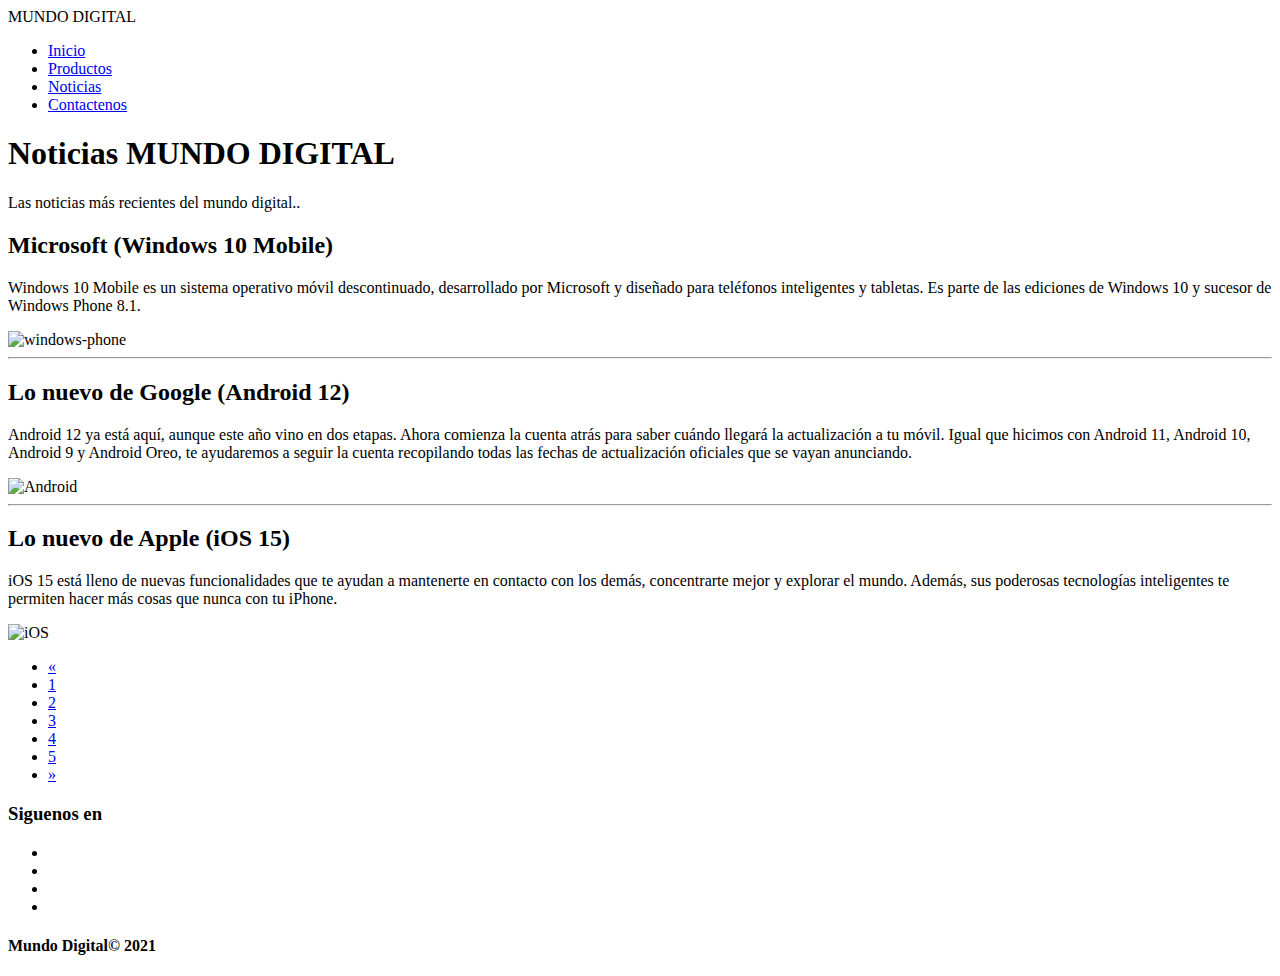
==== news.html @ 1e160923 "Add files via upload" ====
<!DOCTYPE html>
<html lang="es">
<head>
	<meta charset="UTF-8">
	<meta name="viewport" content="width=device-width, initial-scale=1">
	<title>Noticias</title>
	<link rel="stylesheet" href="css/normalize.css">
	<link rel="stylesheet" href="css/bootstrap.min.css">
	<link rel="stylesheet" href="css/font-awesome.min.css">
	<link rel="stylesheet" href="css/style.css">
	<link rel="Shortcut Icon" type="image/x-icon" href="assets/icons/shortcut-icon.png" />
	<link href='http://fonts.googleapis.com/css?family=Lobster' rel='stylesheet' type='text/css'>
	<script src="//ajax.googleapis.com/ajax/libs/jquery/1.11.2/jquery.min.js"></script>
	<script>window.jQuery || document.write('<script src="js/jquery-1.11.2.min.js"><\/script>')</script>
	<script src="js/modernizr.js"></script>
	<script src="js/main.js"></script>
	<script src="js/bootstrap.min.js"></script>
</head>
<body>
    <div class="page-container">
        <nav class="full-reset nav-phonestore">
           <div class="logo tittles-pages">
                MUNDO DIGITAL
           </div>
            <ul class="list-unstyled full-reset navigation-list">
                <li><a href="index.html">Inicio</a></li>
                <li><a href="product.html">Productos</a></li>
                <li><a href="news.html">Noticias</a></li>
                <li><a href="contact.html">Contactenos</a></li>
            </ul>
            <i class="fa fa-bars visible-xs btn-mobile"></i>
        </nav>
        <div class="content-page cover-background font-content-news">
            <div class="jumbotron">
              <h1 class="tittles-pages">Noticias MUNDO DIGITAL</h1>
              <p>Las noticias más recientes del mundo digital..
              </p>
            </div>
            <section class="all-news-contents section">
                <div class="container">
                    <div class="row">
                        <div class="col-xs-12 col-sm-8 col-sm-push-4">
                            <h2 class="tittles-pages text-center">Microsoft (Windows 10 Mobile)</h2>
                            <p class="lead">Windows 10 Mobile es un sistema operativo móvil descontinuado, desarrollado por Microsoft y diseñado para teléfonos inteligentes y tabletas. Es parte de las ediciones de Windows 10 y sucesor de Windows Phone 8.1.
                            </p>
                        </div>
                        <div class="col-xs-12 col-sm-4 col-sm-pull-8">
                            <img src="assets/img/news-windows-phone.jpg" alt="windows-phone" class="img-responsive img-rounded center-box-content">
                        </div>
                    </div>
                    <hr>
                    <div class="row">
                        <div class="col-xs-12 col-sm-8">
                            <h2 class="tittles-pages text-center">Lo nuevo de Google (Android 12)</h2>
                            <p class="lead">Android 12 ya está aquí, aunque este año vino en dos etapas. Ahora comienza la cuenta atrás para saber cuándo llegará la actualización a tu móvil. Igual que hicimos con Android 11, Android 10, Android 9 y Android Oreo, te ayudaremos a seguir la cuenta recopilando todas las fechas de actualización oficiales que se vayan anunciando.
                            </p>
                        </div>
                        <div class="col-xs-12 col-sm-4">
                            <img src="assets/img/news-android.jpg" alt="Android" class="img-responsive img-rounded center-box-content">
                        </div>
                    </div>
                    <hr>
                    <div class="row">
                        <div class="col-xs-12 col-sm-8 col-sm-push-4">
                            <h2 class="tittles-pages text-center">Lo nuevo de Apple (iOS 15)</h2>
                            <p class="lead">iOS 15 está lleno de nuevas funcionalidades que te ayudan a mantenerte en contacto con los demás, concentrarte mejor y explorar el mundo. Además, sus poderosas tecnologías inteligentes te permiten hacer más cosas que nunca con tu iPhone.
                            </p>
                        </div>
                        <div class="col-xs-12 col-sm-4 col-sm-pull-8">
                            <img src="assets/img/news-iOS.jpg" alt="iOS" class="img-responsive img-rounded center-box-content">
                        </div>
                    </div>
                    <div class="row"><!-- Paginacion noticias -->
                        <div class="col-xs-12 text-center">
                            <ul class="pagination">
                              <li><a href="#">&laquo;</a></li>
                              <li class="active"><a href="#">1</a></li>
                              <li><a href="#">2</a></li>
                              <li><a href="#">3</a></li>
                              <li><a href="#">4</a></li>
                              <li><a href="#">5</a></li>
                              <li><a href="#">&raquo;</a></li>
                            </ul>
                        </div>
                    </div>
                </div>
            </section>
        </div>
    	<footer class="footer">
            <div class="container-fluid">
                <div class="col-xs-12 text-center">
                    <h3>Siguenos en</h3>
                    <ul class="list-unstyled list-social-icons">
                        <li >
                            <a href="#!">
                               <i class="fa fa-facebook" style="background-color: #3B5998;"></i> 
                            </a>
                        </li>
                        <li>
                            <a href="#!">
                                <i class="fa fa-google-plus" style="background-color: #DD4B39;"></i>
                            </a>
                        </li>
                        <li>
                            <a href="#!">
                                <i class="fa fa-twitter"  style="background-color: #56A3D9;"></i>
                            </a>
                        </li>
                        <li>
                            <a href="#!">
                                <i class="fa fa-youtube" style="background-color: #BF221F;"></i>
                            </a>
                        </li>
                    </ul>
                    <h4>Mundo Digital&copy; 2021</h4>
                </div>
            </div>
        </footer>
    </div>
</body>
</html>
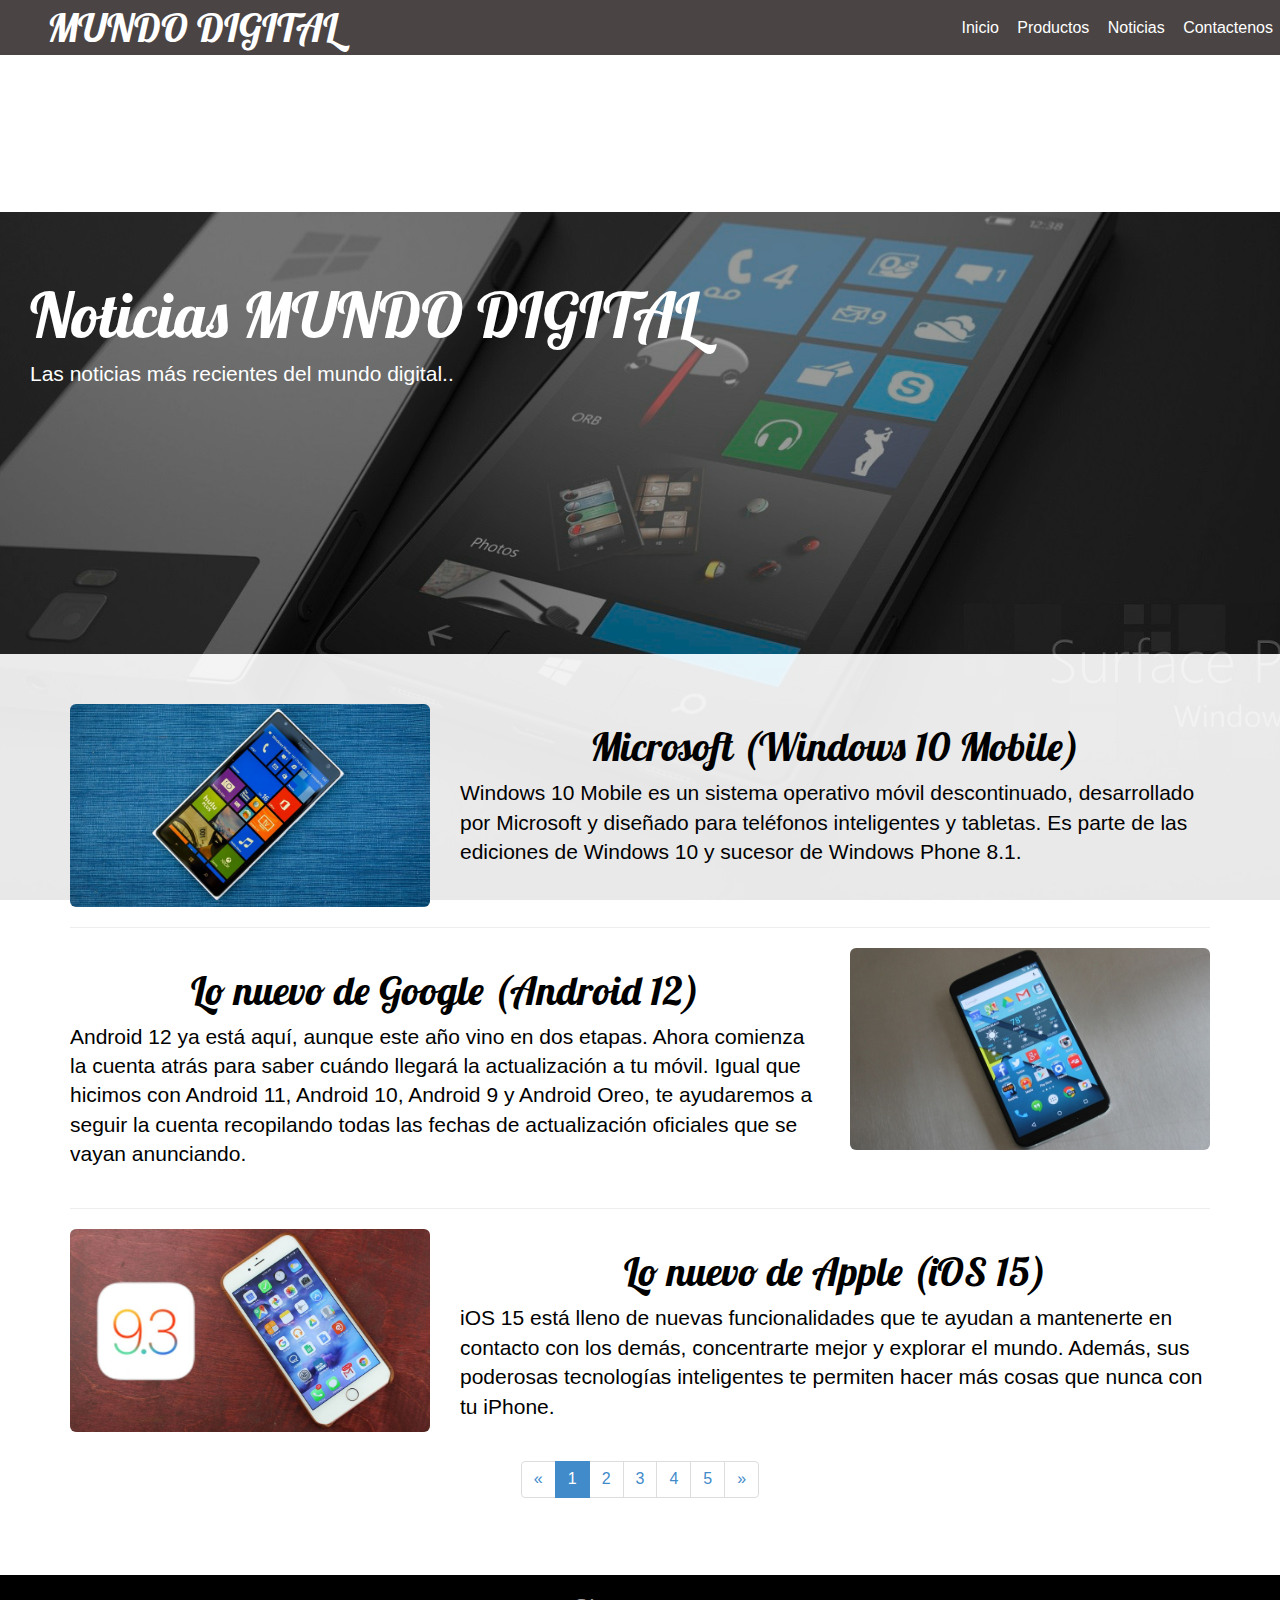
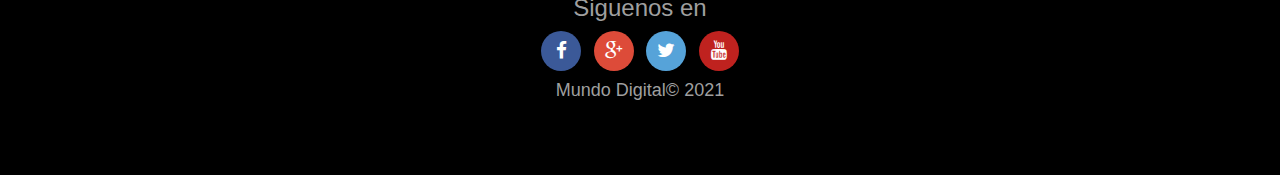
==== commit 04fac691: "Add files via upload" ====
--- a/news.html
+++ b/news.html
@@ -30,6 +30,12 @@
             </ul>
             <i class="fa fa-bars visible-xs btn-mobile"></i>
         </nav>
+				<header>
+					<div class="overlay" </div>
+					<video playsinline="playsinline" autoplay="autoplay" muted="muted" loop="loop">
+						<source src="assets/video/compu.mp4" type="video/mp4">
+						</video>
+				</header>
         <div class="content-page cover-background font-content-news">
             <div class="jumbotron">
               <h1 class="tittles-pages">Noticias MUNDO DIGITAL</h1>
@@ -93,7 +99,7 @@
                     <ul class="list-unstyled list-social-icons">
                         <li >
                             <a href="#!">
-                               <i class="fa fa-facebook" style="background-color: #3B5998;"></i> 
+                               <i class="fa fa-facebook" style="background-color: #3B5998;"></i>
                             </a>
                         </li>
                         <li>
@@ -118,4 +124,4 @@
         </footer>
     </div>
 </body>
-</html>+</html>
--- a/css/style.css
+++ b/css/style.css
@@ -0,0 +1,264 @@
+/* ================================General====================================*/
+html, body {
+    height: 100%;
+    margin: 0;
+    padding: 0;
+    width: 100%;
+    font-size: 16px;
+}
+.full-reset{
+	margin: 0;
+	padding: 0;
+	width: 100%;
+	box-sizing: border-box;
+}
+.cover-background{
+	background-attachment: fixed;
+	background-color: #fff;
+	background-position: center center;
+	background-repeat: no-repeat;
+	background-size: cover;
+    margin: 0;
+	padding:0;
+	width: 100%;
+}
+.page-container{
+	background-color: transparent;
+    height: 100%; 
+    height: auto !important;
+    min-height: 100%;
+    position: relative;
+}
+.content-page{
+    padding-bottom: 200px; 
+}
+.footer{
+	background-color: #000;
+	bottom: 0 !important;
+    bottom: -1px;
+	color: #9f9f9f;
+	height: 200px;  
+	overflow: hidden;
+    position: absolute;
+	width: 100%;
+}
+.section{
+	margin: 0;
+	padding: 50px 0;
+	width: 100%;
+}
+.center-box-content{
+	margin: 0 auto;
+}
+.tittles-pages{
+	font-family: 'Lobster', cursive;
+	font-size: 40px;
+}
+/* ================================NavBar====================================*/
+.nav-phonestore{
+    background-color: #4A4444;
+    height: 55px;
+    position: relative;
+}
+.logo{
+    float: left;
+    height: 55px;
+    width: 30%;
+    line-height: 55px;   
+    color: #fff;
+    text-align: center;
+}
+.navigation-list{
+    float: left;
+    height: 55px;
+    text-align: center;
+    width: 70%;
+    text-align: right; 
+}
+.navigation-list > li{
+    display: inline-block;
+    height: 55px;
+}
+.navigation-list > li a{
+	height: 55px;
+	color: #fff;
+	text-align: center;
+	text-decoration: none;
+	display: block;
+	line-height: 55px;
+	padding: 0 7px;
+}
+.navigation-list > li a:hover{
+	color:rgb(231,76,60)
+}
+/* ================================Social icons====================================*/
+.list-social-icons > li{
+	display: inline-block;
+	margin: 0 4px;
+}
+.list-social-icons > li > a > i{
+    transition: all .3s ease-in-out;
+    width: 40px;
+    height: 40px;
+    border-radius: 100%;
+    color: #fff;
+    line-height: 40px;
+    text-align: center;
+    font-size: 19px;
+}
+.list-social-icons > li > a > i:hover{
+	transform:scale(1.5);
+}
+/* ================================Styles Index====================================*/
+.font-content-index{
+	background-image: url(../assets/img/phone-font-index.jpg);
+}
+.OS-phones{
+    background-color: rgba(6,161,163,0.90);
+    color: #000;
+    width: 100%;
+}
+.news-promo-content{
+	background-color: #fff;
+	width: 100%;
+}
+.content-dest{
+	padding-bottom: 30px;
+	padding-top: 30px;
+}
+/* ================================Styles Product====================================*/
+.content-carousel{
+	background-color: #000;
+	margin: 0;
+    padding: 0;
+	width: 100%;
+}
+.static-image-carousel{
+	background-color: #000;
+	margin: 0;
+	padding: 0;
+	width: 100%;
+}
+.thumbnail-content-phones{
+	background: #ffffff; /* Old browsers */
+	background: linear-gradient(to bottom,  #ffffff 0%,#f6f6f6 47%,#ededed 100%); /* W3C */
+	background: -moz-linear-gradient(top,  #ffffff 0%, #f6f6f6 47%, #ededed 100%); /* FF3.6+ */
+	background: -ms-linear-gradient(top,  #ffffff 0%,#f6f6f6 47%,#ededed 100%); /* IE10+ */
+	background: -o-linear-gradient(top,  #ffffff 0%,#f6f6f6 47%,#ededed 100%); /* Opera 11.10+ */
+	background: -webkit-linear-gradient(top,  #ffffff 0%,#f6f6f6 47%,#ededed 100%); /* Chrome10+,Safari5.1+ */
+	background: -webkit-gradient(linear, left top, left bottom, color-stop(0%,#ffffff), color-stop(47%,#f6f6f6), color-stop(100%,#ededed)); /* Chrome,Safari4+ */
+	filter: progid:DXImageTransform.Microsoft.gradient( startColorstr='#ffffff', endColorstr='#ededed',GradientType=0 ); /* IE6-9 */
+	padding-bottom: 15px;
+	padding-top: 15px;
+}
+/* ================================Styles news====================================*/
+.font-content-news{
+	background-image: url(../assets/img/phone-font-news.jpg);
+}
+.jumbotron{
+	background-color: rgba(0,3,0,.4);
+	color:#fff;
+	margin-bottom: 0;
+	margin-top: 0;
+	padding-bottom: 250px;
+}
+.all-news-contents{
+	background-color: rgba(255, 255, 255,0.9);
+	color: #000;
+}
+/* ================================Styles contact====================================*/
+.font-content-contact{
+	background-image: url(../assets/img/phone-font-index.jpg);
+}
+.contact-form-info{
+	background-color: rgba(0, 3, 0, 0.8);
+	color: #fff;
+}
+.well{
+	background-color: rgba(30, 107, 89,0.65);
+	border: solid 1px rgba(231, 76, 60,0.2);
+	box-shadow: inset 0 1px 1px rgba(0, 0,0, 0.3);
+}
+.input-form-contact{
+	background-color: rgba(236, 240, 241,0.3);
+	color: #fff;
+	font-style: italic;
+}
+.input-form-contact::-moz-placeholder { color:#fff;  opacity: .5;}
+.input-form-contact:-ms-input-placeholder { color:#fff;  opacity: .5;}
+.input-form-contact::-webkit-input-placeholder { color:#fff; opacity: .5;}
+/* ======================================= MediaQueries bootstrap =======================================*/
+/* col-xs */
+@media (max-width: 767px) {
+	.jumbotron{
+		background-color: rgb(255,255,255);
+		color: #333;
+		padding-bottom: 60px;
+	}
+    .jumbotron > p{
+		font-size: 16px;
+	}
+    .logo {
+        width: 100%;
+    }
+    .navigation-list{
+    	position: absolute;
+    	top: 55px;
+    	border-top: 1px solid rgba(255,255,255,.7);
+    	width: 100%;
+    	background-color: #000;
+    	height: auto;
+    	pointer-events: none;
+    	opacity: 0;
+        z-index: 99;
+    }
+    .navigation-list li{
+    	display: block;
+    	width: 100%;
+    }
+    .navigation-list-show{
+    	pointer-events: auto;
+    	opacity: 1;
+    }
+    .btn-mobile{
+    	height: 55px;
+    	width: 55px;
+    	line-height: 55px;
+    	color: #fff;
+    	position: absolute;
+    	top: 0;
+    	right: 0;
+    	text-align: center;
+    	cursor: pointer;
+    	font-size: 20px;
+    }
+    .principal-container-services > a{
+        margin: 15px 0;
+        width: 100%;
+    }
+    .social-img{
+		height: 48px;
+		width: 48px;
+	}
+	.tittles-pages{
+		font-family: 'Lobster', cursive;
+		font-size: 30px;
+	}
+}
+/* col-sm */
+@media (min-width: 768px) and (max-width: 991px) {
+    .principal-container-services > a{
+        width: 48%;
+    }
+    .jumbotron{
+		padding-bottom: 70px;
+	}
+}
+/* col-md */
+@media (min-width: 992px) and (max-width: 1199px) {
+    /*Estilos css aquí*/
+}
+/* col-lg */
+@media (min-width: 1200px) {  
+    /*Estilos css aquí*/
+}
